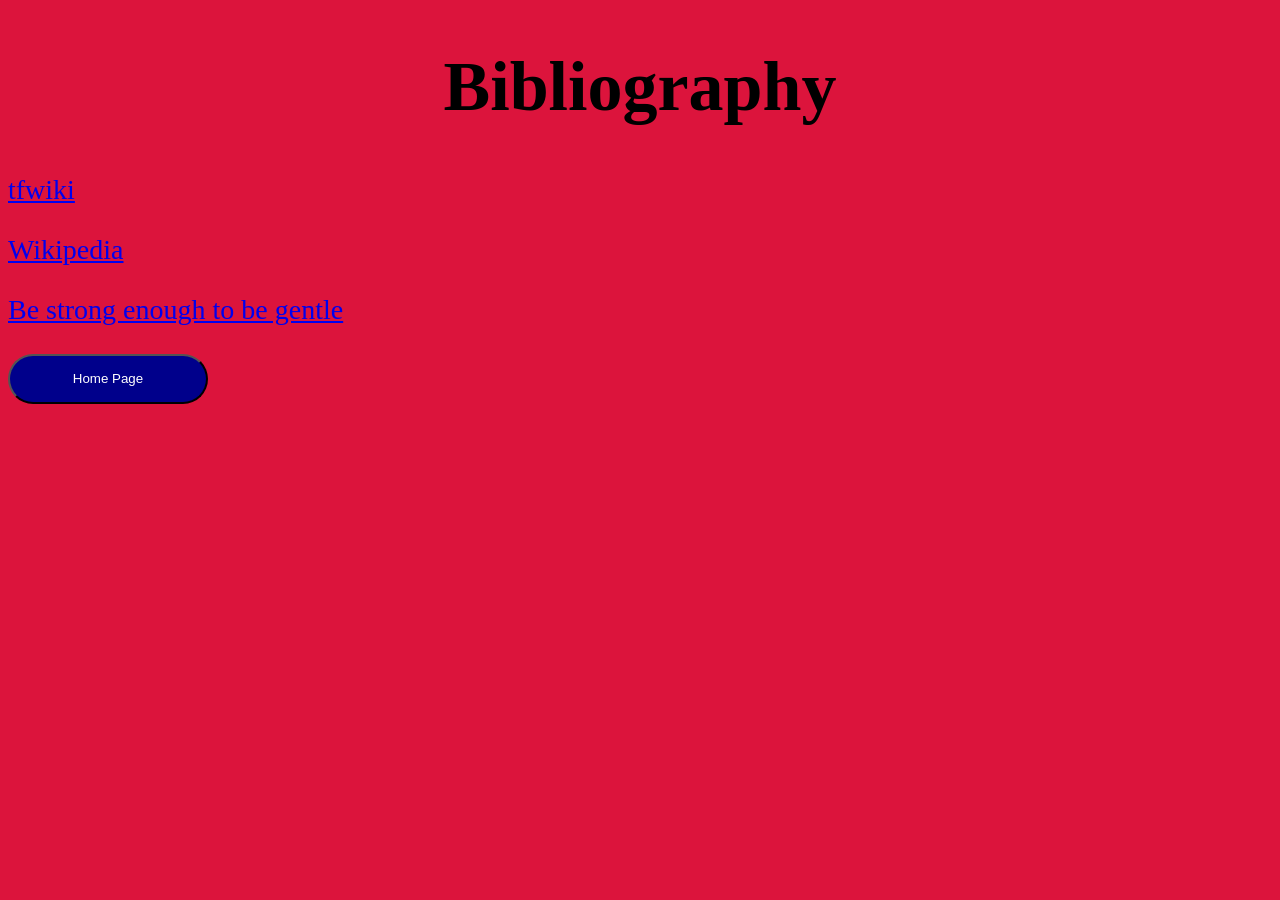
==== bibliography.html @ 6e9640f8 "update" ====
<!DOCTYPE html>
<html>
<head>
	<link rel="stylesheet" type="text/css" href="style.css">
	<title></title>
</head>
<body>
<h1 class="header"><b>Bibliography</b></h1>

<a href="https://tfwiki.net/wiki/Peter_Cullen"><p>tfwiki</p></a>

<a href="https://en.wikipedia.org/wiki/Peter_Cullen"><p>Wikipedia</p></a>

<a href="https://www.youtube.com/watch?v=9kPc38l71qg"><p>Be strong enough to be gentle</p></a>
<a href="index.html">
<button class="Button">Home Page</button>
</body>
</html>
---- style.css ----
.header {
	text-align: center;
	font-size: 70px;
	font-family: serif;
}
.header-2 {
	font-size: 70px;
}
.P-1 {
	font-size: 40px;
}
.peter-img {
	width:300px;
	height:400px;
	object-fit:cover;
	border-radius:50%;
	display: block;
	margin: 0 auto;
}
.Button {
	width: 200px;
	height: 50px;
	border-radius: 25px;
	background-color: #00008B;
	color: white;

}

body {
	background-color: #DC143C;
}
p {
	font-size: 28px;
}
ul {
	font-size: 28px;
}
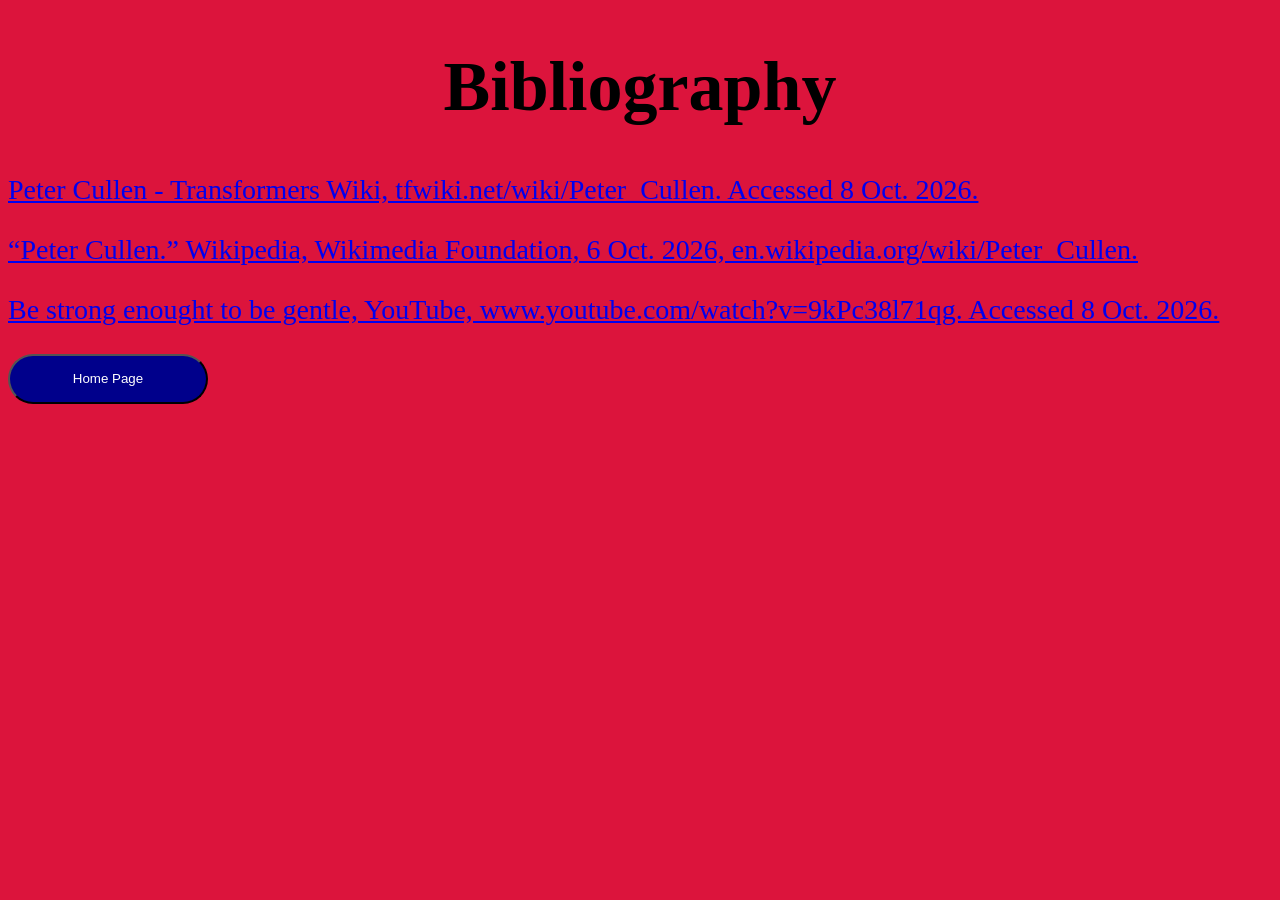
==== commit 7fdd24d9: "update" ====
--- a/bibliography.html
+++ b/bibliography.html
@@ -7,12 +7,13 @@
 <body>
 <h1 class="header"><b>Bibliography</b></h1>
 
-<a href="https://tfwiki.net/wiki/Peter_Cullen"><p>tfwiki</p></a>
+<a href="https://tfwiki.net/wiki/Peter_Cullen"><p>Peter Cullen - Transformers Wiki, tfwiki.net/wiki/Peter_Cullen. Accessed 8 Oct. 2026.</p></a>
 
-<a href="https://en.wikipedia.org/wiki/Peter_Cullen"><p>Wikipedia</p></a>
+<a href="https://en.wikipedia.org/wiki/Peter_Cullen"><p>“Peter Cullen.” Wikipedia, Wikimedia Foundation, 6 Oct. 2026, en.wikipedia.org/wiki/Peter_Cullen.</p></a>
 
-<a href="https://www.youtube.com/watch?v=9kPc38l71qg"><p>Be strong enough to be gentle</p></a>
+<a href="https://www.youtube.com/watch?v=9kPc38l71qg"><p>Be strong enought to be gentle, YouTube, www.youtube.com/watch?v=9kPc38l71qg. Accessed 8 Oct. 2026.</p></a>
 <a href="index.html">
 <button class="Button">Home Page</button>
+</a>
 </body>
 </html>
